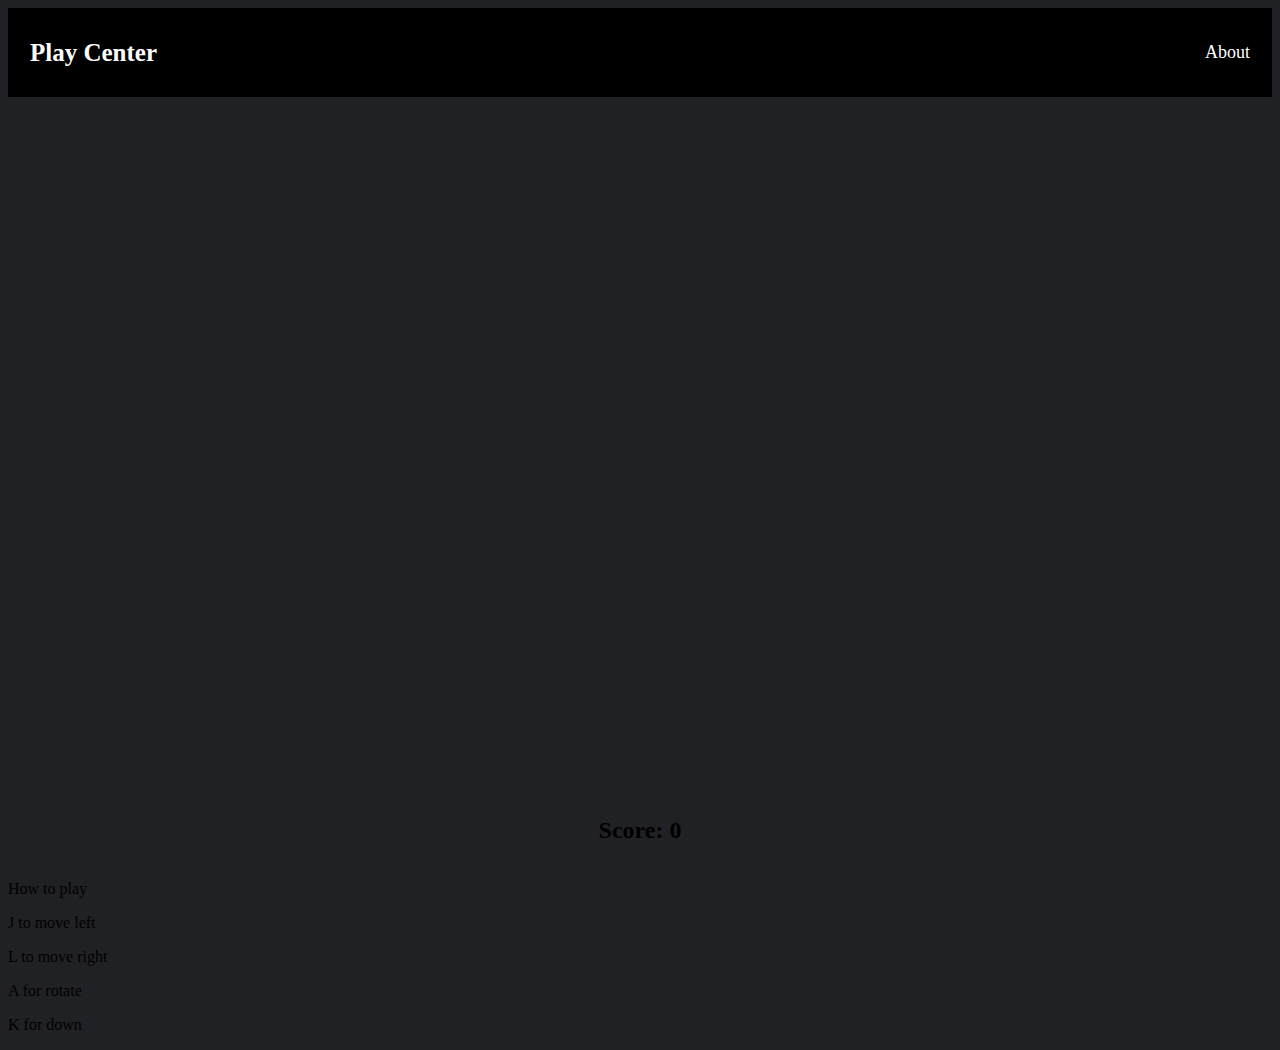
==== main menu/tetris/index.html @ 2d952ef2 "Add files via upload" ====
<!DOCTYPE html>
<html>
    <head>
        <title>Tetris</title>
        <link rel="stylesheet" href="tetris.css">
        <link rel="stylesheet" href="header.css">
    </head>
    <body>
        <div class="header">
            <a href="main menu\main.html" class="logo">Play Center</a>
            <div class="header-right">
                <a href="#about">About</a>
            </div>
        </div>
        <div class="body">
            <canvas id = "game-canvas" width="300" height="600"></canvas>
            <h2 id = "scoreboard">Score: 0</h2>
        </div>
        <div>
            <p>How to play</p>
            <p>J to move left</p>
            <p>L to move right</p>
            <p>A for rotate</p>
            <p>K for down</p>
        </div>

        
        <script src="constants.js"></script>
        <script src="piece.js"></script>
        <script src="main.js"></script>
        <script src="board.js"></script>
    </body>
</html>
---- main menu/tetris/tetris.css ----
.body {
    display: flex;
    flex-direction: column;
    align-items: center;
    justify-content:center;
    /* background-image: ; */
    margin-top: 100px;
}
body{
    background-color: rgb(32,33,36);
}
---- main menu/tetris/header.css ----
.header {
    overflow: hidden;
    background-color: #f1f1f1;
    padding: 20px 10px;
    background-color: rgb(0,0,0);
  }
  
.header a {
    float: left;
    color: white;
    text-align: center;
    padding: 12px;
    text-decoration: none;
    font-size: 18px;
    line-height: 25px;
    border-radius: 4px;
}
  

.header a.logo {
    font-size: 25px;
    font-weight: bold;
}
   
.header a:hover {
    background-color: #ddd;
    color: black;
}
  
.header a.active {
    background-color: dodgerblue;
    color: white;
}
  
.header-right {
    float: right;
}
  
@media screen and (max-width: 500px) {
    .header a {
      float: none;
      display: block;
      text-align: left;
    }
    .header-right {
      float: none;
    }
}
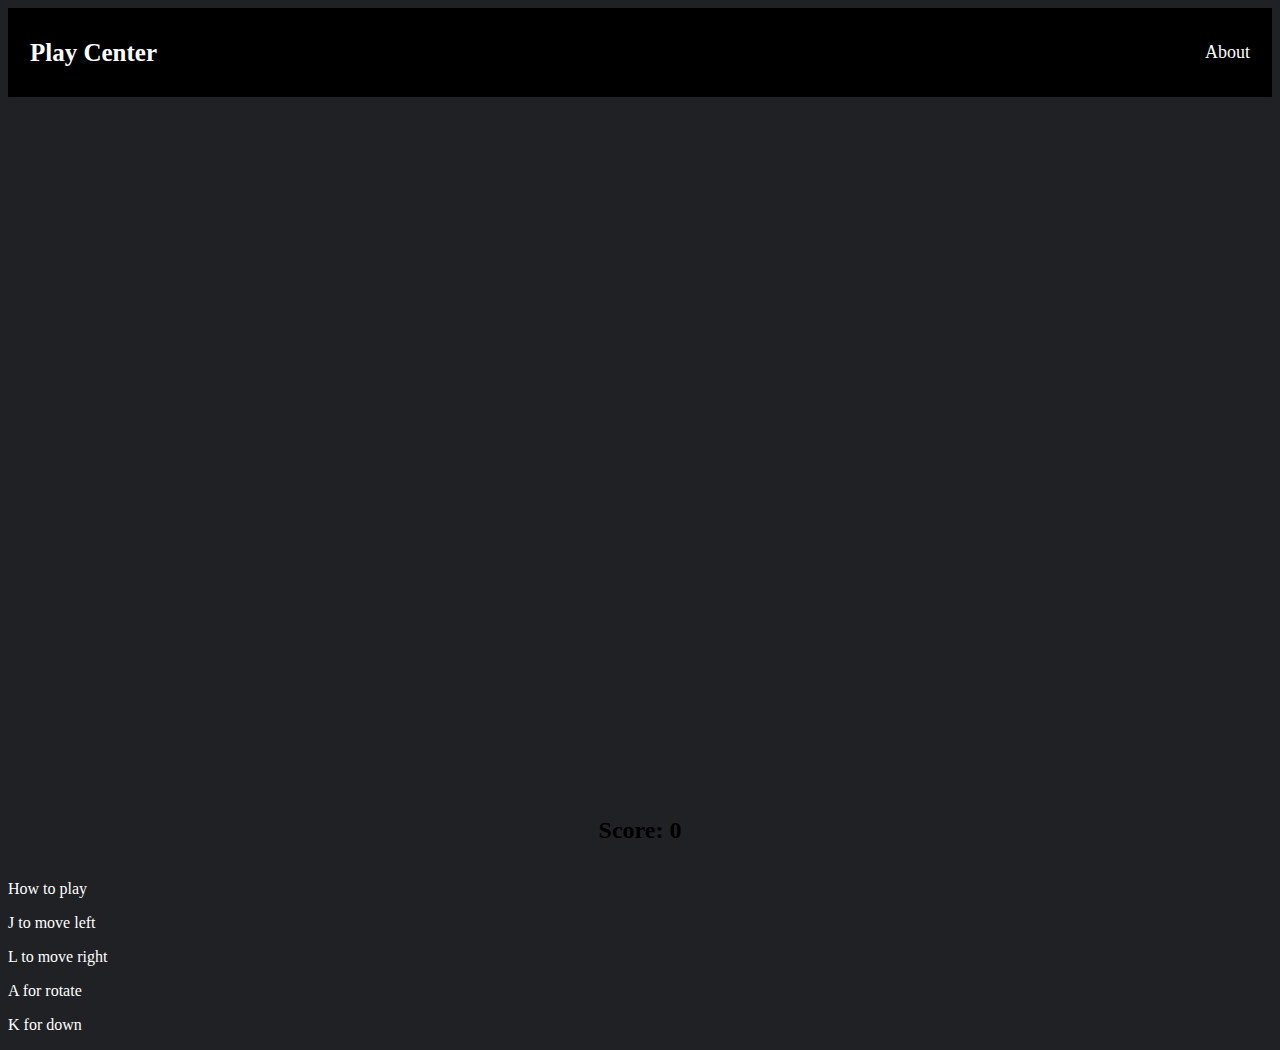
==== commit a4d5c68b: "Add files via upload" ====
--- a/main menu/tetris/index.html
+++ b/main menu/tetris/index.html
@@ -16,7 +16,7 @@
             <canvas id = "game-canvas" width="300" height="600"></canvas>
             <h2 id = "scoreboard">Score: 0</h2>
         </div>
-        <div>
+        <div class="how">
             <p>How to play</p>
             <p>J to move left</p>
             <p>L to move right</p>
--- a/main menu/tetris/tetris.css
+++ b/main menu/tetris/tetris.css
@@ -9,3 +9,6 @@
 body{
     background-color: rgb(32,33,36);
 }
+.how{
+    color: white;
+}